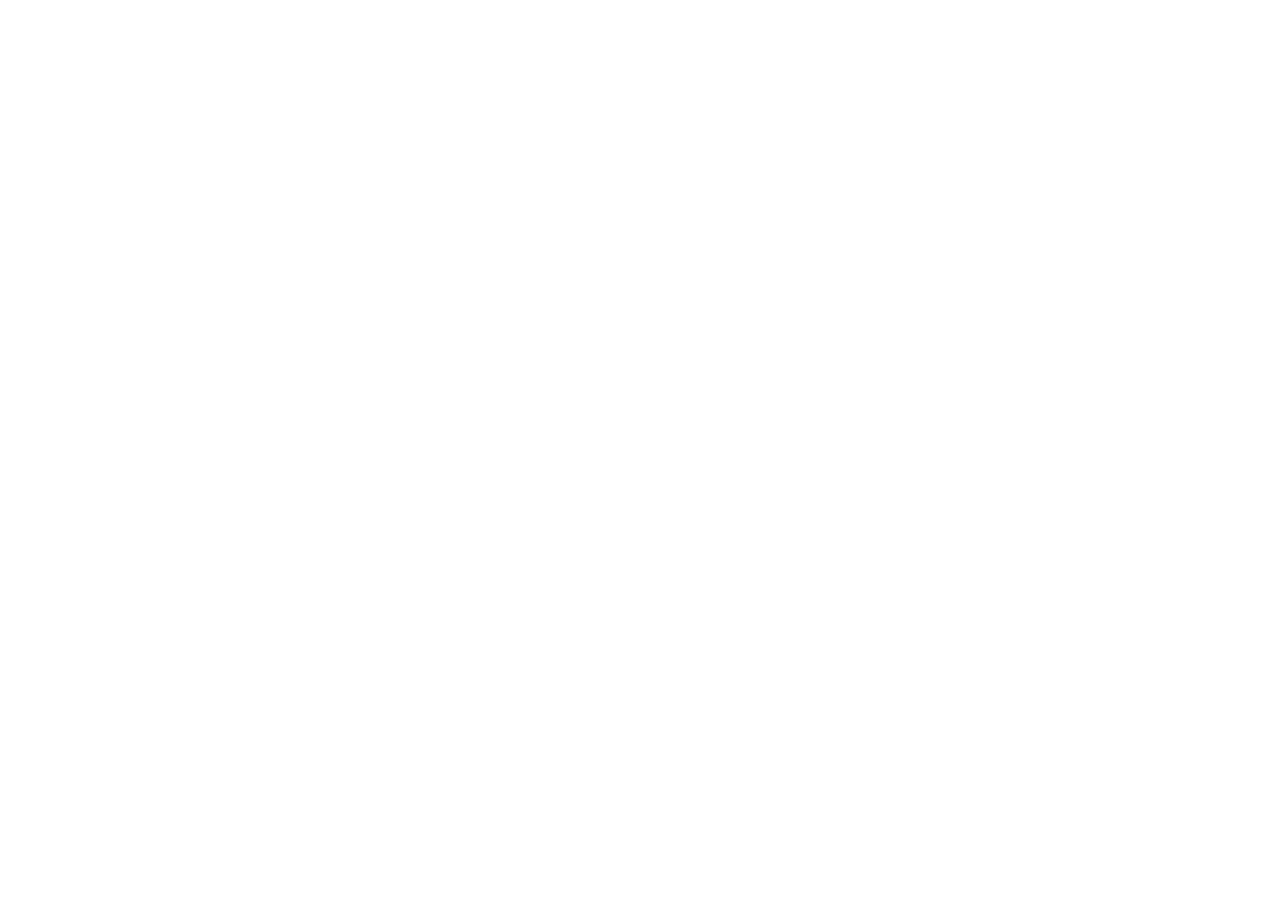
==== high-score.html @ 8ef47cc0 "form created for user input, styled correctly, hyperlink added to high scores page" ====
<!DOCTYPE html>
<html lang="en">
<head>
    <meta charset="UTF-8">
    <meta name="viewport" content="width=device-width, initial-scale=1.0">
    <title>Document</title>
</head>
<body>
    <p id="highScore1"></p>
    <p id="highScore2"></p>
    <p id="highScore3"></p>
    <p id="highScore4"></p>
    <p id="highScore5"></p>
</body>
</html>
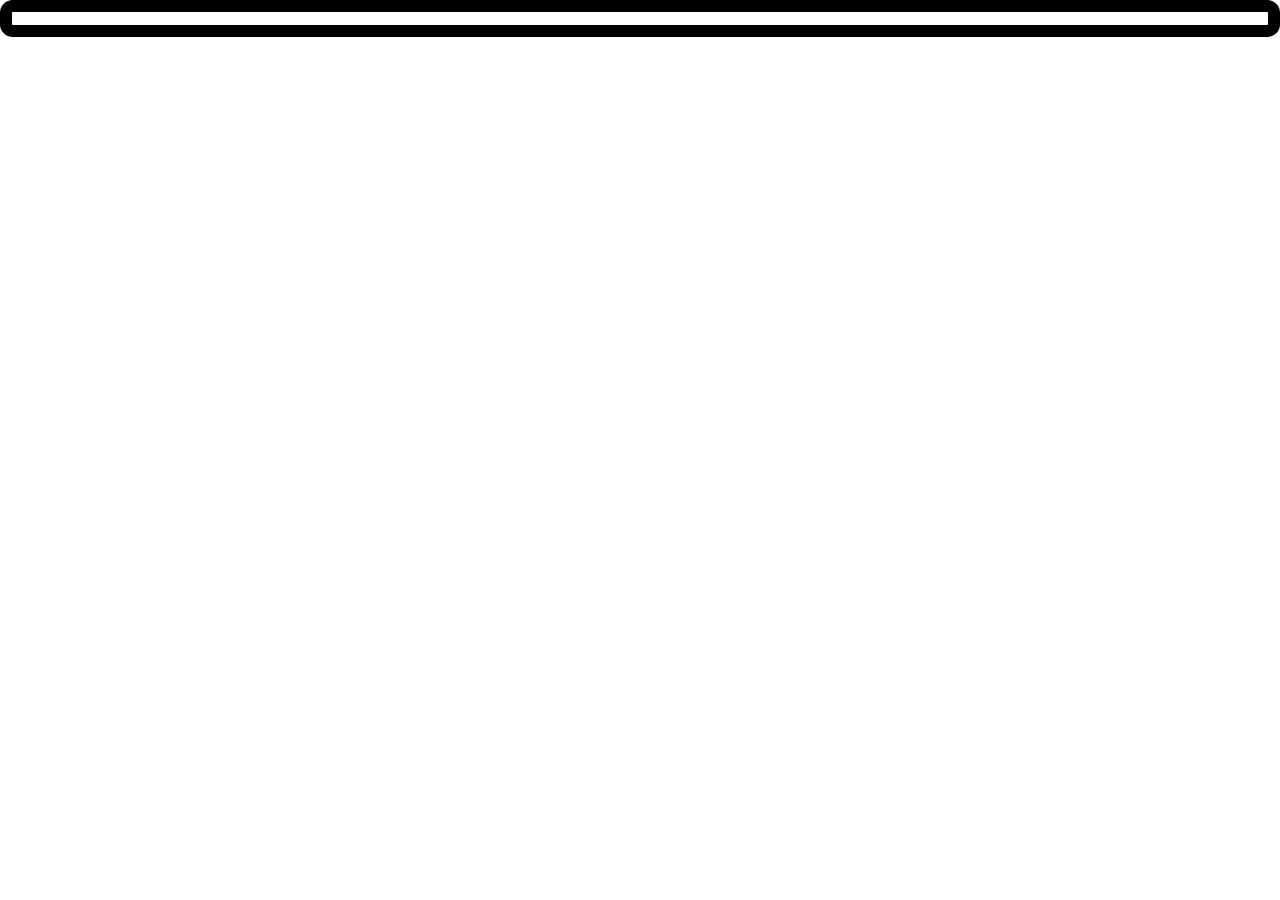
==== commit e01f6f66: "found more extraneous code and added a few more useful comments" ====
--- a/high-score.html
+++ b/high-score.html
@@ -3,13 +3,13 @@
 <head>
     <meta charset="UTF-8">
     <meta name="viewport" content="width=device-width, initial-scale=1.0">
-    <title>Document</title>
+    <title>High Scores</title>
+    <link rel="stylesheet" type="text/css" href="assets/reset.css">
+    <link href="https://fonts.googleapis.com/css?family=Alfa+Slab+One|Righteous&display=swap" rel="stylesheet">
+    <link rel="stylesheet" type="text/css" href="assets/hsStyle.css">
 </head>
 <body>
-    <p id="highScore1"></p>
-    <p id="highScore2"></p>
-    <p id="highScore3"></p>
-    <p id="highScore4"></p>
-    <p id="highScore5"></p>
+    <h1></h1>
+    <script src="assets/script2.js"></script>
 </body>
 </html>--- a/assets/hsStyle.css
+++ b/assets/hsStyle.css
@@ -0,0 +1,70 @@
+body { 
+    background: url("https://media.gettyimages.com/videos/4k-rain-multiple-different-layers-isolated-over-black-tested-video-id695625094?s=640x640") no-repeat center center fixed; 
+    -webkit-background-size: cover;
+    -moz-background-size: cover;
+    -o-background-size: cover;
+    background-size: cover;
+    width: 100%;
+    height: 100%;
+}
+h1 {
+    text-align: center;
+    font-size: 6vw;
+    background-color: white;
+    border: solid;
+    border-width: 1vw;
+    border-color: black;
+    border-radius: 1vw;
+    padding: 0.5vw;
+}
+#highScore1 {
+    display: flex;
+    justify-content: left;
+    margin: auto;
+    color: chartreuse;
+    font-size: 2.5vw;
+    text-align: left;
+    margin-top: 2vw;
+    margin-left: 2vw;
+    font-family: "Alfa Slab One", "Righteous";
+}
+#highScore2 {
+    display: flex;
+    justify-content: left;
+    margin: auto;
+    color: chartreuse;
+    font-size: 2.5vw;
+    text-align: left;
+    margin-top: 2vw;
+    font-family: "Alfa Slab One", "Righteous";
+}
+#highScore3 {
+    display: flex;
+    justify-content: left;
+    margin: auto;
+    color: chartreuse;
+    font-size: 2.5vw;
+    text-align: left;
+    margin-top: 2vw;
+    font-family: "Alfa Slab One", "Righteous";
+}
+#highScore4 {
+    display: flex;
+    justify-content: left;
+    margin: auto;
+    color: chartreuse;
+    font-size: 2.5vw;
+    text-align: left;
+    margin-top: 2vw;
+    font-family: "Alfa Slab One", "Righteous";
+}
+#highScore5 {
+    display: flex;
+    justify-content: left;
+    margin: auto;
+    color: chartreuse;
+    font-size: 2.5vw;
+    text-align: left;
+    margin-top: 2vw;
+    font-family: "Alfa Slab One", "Righteous";
+}